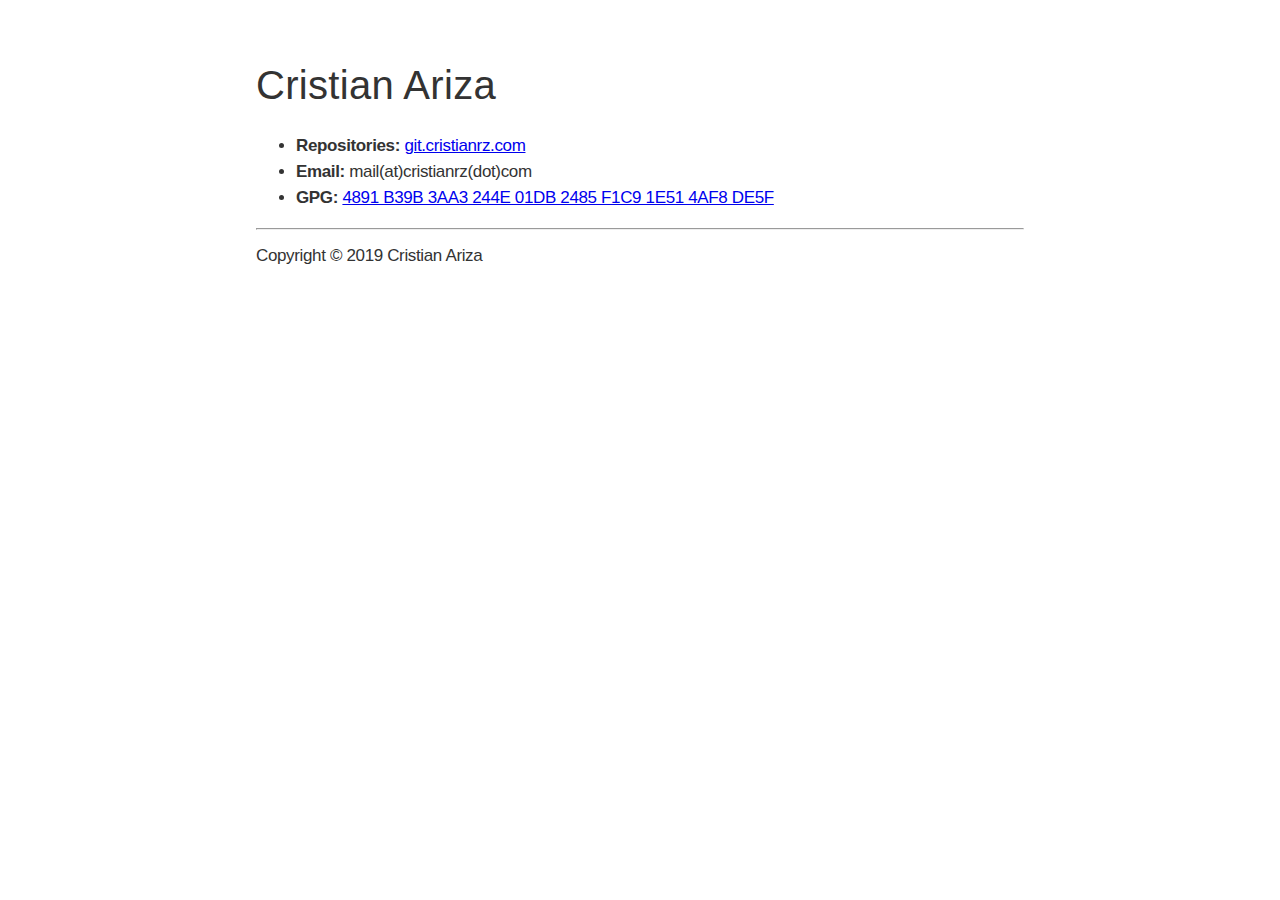
==== index.html @ b3b0cd7b "Add built page" ====
<!DOCTYPE html>
<html>
<head>
<meta charset="UTF-8">
<title>Cristian Ariza</title>
<link rel="stylesheet" href="styles.css">
</head>
<body>
<!-- Notice -->

<h1>Cristian Ariza</h1>

<ul>
<li><strong>Repositories:</strong> <a href="http://git.cristianrz.com">git.cristianrz.com</a></li>
<li><strong>Email:</strong> mail(at)cristianrz(dot)com</li>
<li><strong>GPG:</strong> <a href="ca.asc">4891 B39B 3AA3 244E 01DB 2485 F1C9 1E51 4AF8 DE5F</a></li>
</ul>

<hr />

<p>Copyright © 2019 Cristian Ariza</p>
</body>
</html>
---- styles.css ----
body {
  font-size: 17px;
  line-height: 1.52947;
  font-family: SF Pro Text, SF Pro Icons, Helvetica Neue, Helvetica, Arial,
    sans-serif;
  min-width: 320px;
  color: #333;
  margin-left: 20%;
  margin-right: 20%;
  margin-top: 5%;
}

h1 {
  font-size: 40px;
  line-height: 1.05;
  font-weight: 500;
  letter-spacing: 0.008em;
}

ul {
  letter-spacing: -0.021em;
}

p {
  letter-spacing: -0.021em;
  margin-top: 13px;
}

h2 {
  font-size: 32px;
  line-height: 1.09375;
  font-weight: 500;
  letter-spacing: 0.011em;
  font-family: SF Pro Display, SF Pro Icons, Helvetica Neue, Helvetica, Arial,
    sans-serif;
}
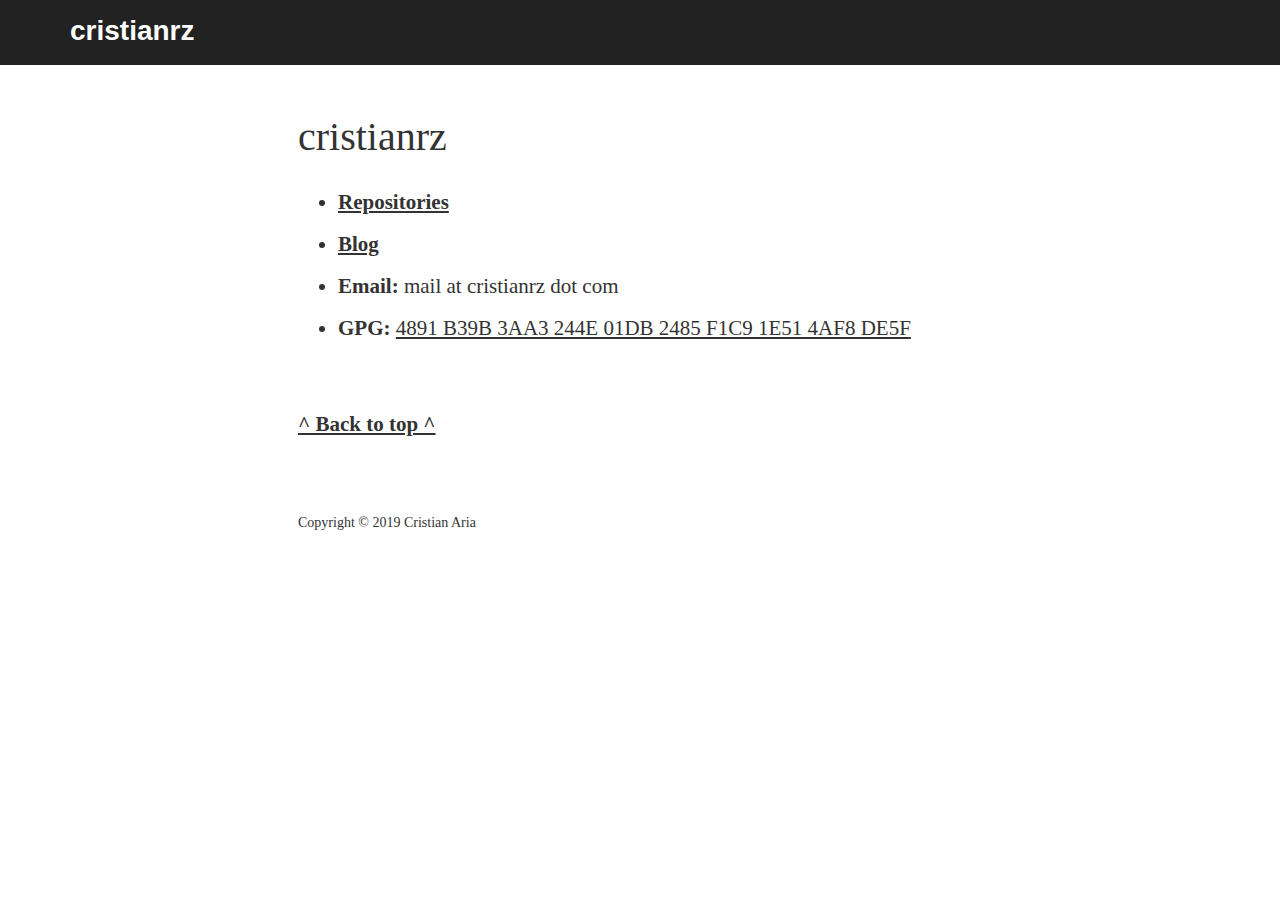
==== commit 73a9680a: "Separate login from actual website" ====
--- a/index.html
+++ b/index.html
@@ -1,23 +1,30 @@
-<!DOCTYPE html>
+<!DOCTYPE HTML>
 <html>
-<head>
-<meta charset="UTF-8">
-<title>Cristian Ariza</title>
-<link rel="stylesheet" href="styles.css">
-</head>
-<body>
-<!-- Notice -->
-
-<h1>Cristian Ariza</h1>
-
+	<head>
+		<meta charset="utf-8"/>
+		<title>cristianrz</title>
+		<link rel="stylesheet" type="text/css" href="styles.css"/>
+	</head>
+	<body>
+		<a name="top"></a>
+		<div id="header">
+			<a href="index.html" id="blog-title">cristianrz</a>
+		</div>
+		<div id="article">
+			<h1>cristianrz</h1>
 <ul>
-<li><strong>Repositories:</strong> <a href="http://git.cristianrz.com">git.cristianrz.com</a></li>
-<li><strong>Email:</strong> mail(at)cristianrz(dot)com</li>
-<li><strong>GPG:</strong> <a href="ca.asc">4891 B39B 3AA3 244E 01DB 2485 F1C9 1E51 4AF8 DE5F</a></li>
+<li><strong> <a target="_blank" href="https://github.com/cristianrz">Repositories</a> </strong></li>
+<li><strong><a href="blog.html">Blog</a></strong></li>
+<li><strong>Email:</strong> mail at cristianrz dot com</li>
+<li><strong>GPG:</strong> <a href="https://cristianrz.com/ca.asc">4891 B39B 3AA3 244E 01DB 2485 F1C9 1E51 4AF8 DE5F</a></li>
 </ul>
 
-<hr />
-
-<p>Copyright © 2019 Cristian Ariza</p>
-</body>
+			<p id="to-top">
+				<a href="#top">^ Back to top ^</a>
+			</p>
+			<br>
+			<br>
+			<p id="copyright">Copyright © 2019 Cristian Aria</p>
+		</div>
+	</body>
 </html>
--- a/styles.css
+++ b/styles.css
@@ -1,36 +1,76 @@
 body {
-  font-size: 17px;
-  line-height: 1.52947;
-  font-family: SF Pro Text, SF Pro Icons, Helvetica Neue, Helvetica, Arial,
-    sans-serif;
-  min-width: 320px;
-  color: #333;
-  margin-left: 20%;
-  margin-right: 20%;
-  margin-top: 5%;
+	margin: 0 0 90px;
+	font-size: 21px;
+	color: #333333;
+}
+
+#article {
+	max-width: 684px;
+	margin: 0 auto;
 }
 
 h1 {
-  font-size: 40px;
-  line-height: 1.05;
-  font-weight: 500;
-  letter-spacing: 0.008em;
-}
-
-ul {
-  letter-spacing: -0.021em;
+	font-size: 40px;
+	font-weight: 400;
+	margin: 1.2em 0 0;
 }
 
 p {
-  letter-spacing: -0.021em;
-  margin-top: 13px;
+	margin: 1.5em 0 0;
+	line-height: 1.5;
 }
 
-h2 {
-  font-size: 32px;
-  line-height: 1.09375;
-  font-weight: 500;
-  letter-spacing: 0.011em;
-  font-family: SF Pro Display, SF Pro Icons, Helvetica Neue, Helvetica, Arial,
-    sans-serif;
+a {
+	/* Color needs to be explicit for links */
+	color: #333333;
 }
+
+#to-top {
+	margin: 60px 0 0;
+	font-weight: bold;
+}
+
+img {
+	/* margin: 40px 0 12px 0; */
+	width: 100%;
+}
+
+#header {
+	background-color: #222222;
+	font-family: sans-serif;
+	font-size: 28px;
+	font-weight: 600;
+	padding: 15px 70px 18px;
+}
+
+#blog-title {
+	color: white;
+	text-decoration: none;
+}
+
+
+h6 {
+	color: #888888;
+	font-size: 19px;
+	line-height: 1em;
+	margin: 28px 0 0;
+	font-weight: normal;
+}
+
+#copyright {
+	font-size: 14px;
+}
+
+li {
+	line-height: 2;
+}
+
+table {
+	margin: 1.5em 0 0;
+	border-collapse: collapse;
+}
+
+th, td {
+	border:1px solid black;
+	padding: 5px;
+}
